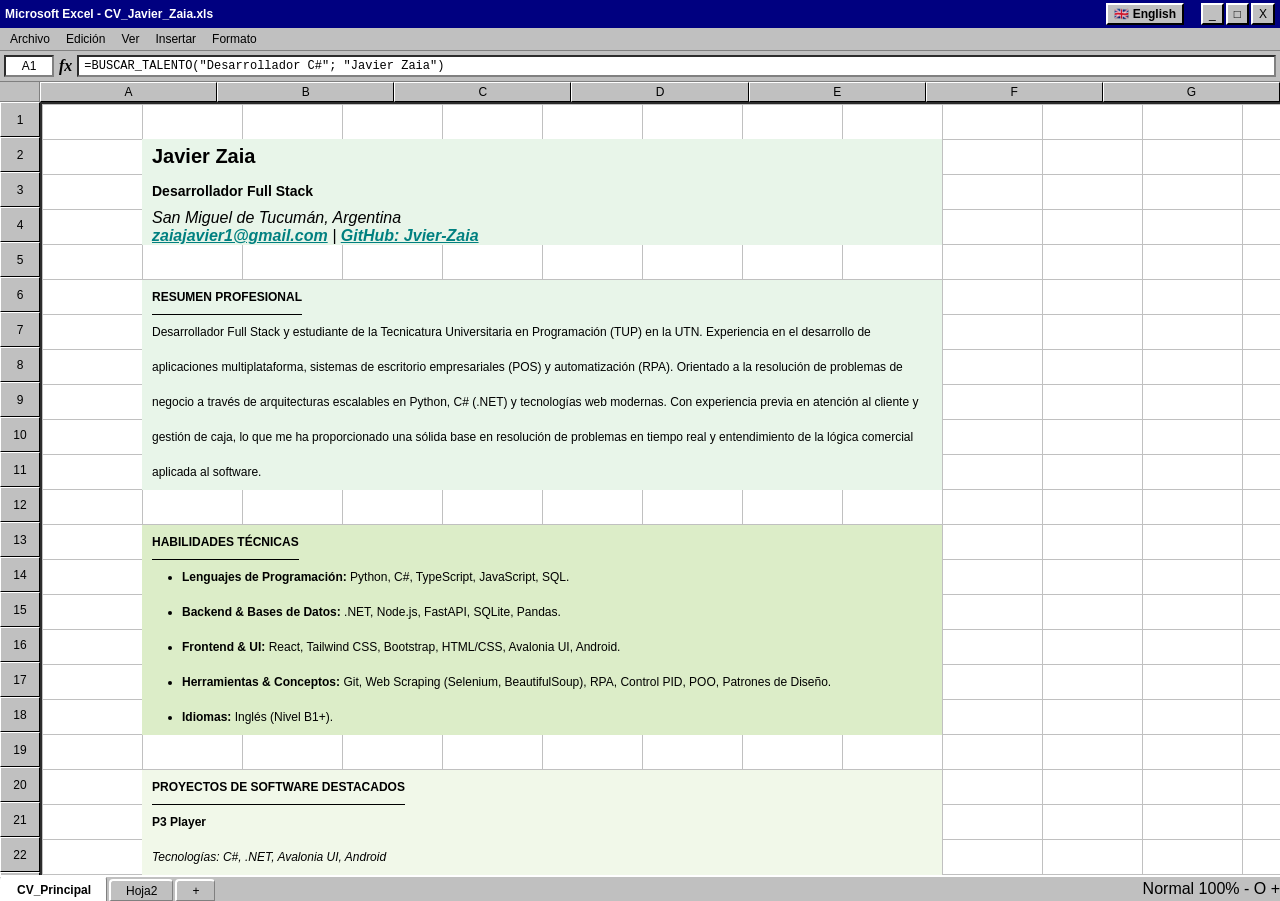
==== index.html @ 42faeeff "Initial commit - Retro Excel CV" ====
<!DOCTYPE html>
<html lang="es">
<head>
    <meta charset="UTF-8">
    <meta name="viewport" content="width=device-width, initial-scale=1.0">
    <title>Javier Zaia - Portfolio</title>
    <link rel="stylesheet" href="style.css">
    <!-- Fuente típica de interfaces de oficina -->
    <link href="https://fonts.googleapis.com/css2?family=Inter:wght@400;500;600;700&display=swap" rel="stylesheet">
</head>
<body>

    <!-- INTERFAZ EXCEL (Solo visible en pantalla) -->
    <div class="excel-ui-header screen-only">
        <div class="window-title-bar">
            <span>Microsoft Excel - CV_Javier_Zaia.xls</span>
            <div class="window-controls">
                <a href="index-en.html" class="win95-button" style="text-decoration:none; color:black; margin-right: 15px;">🇬🇧 English</a>
                <button class="win95-button">_</button>
                <button class="win95-button">□</button>
                <button class="win95-button">X</button>
            </div>
        </div>
        <div class="ribbon">
            <div class="ribbon-tab active">Archivo</div>
            <div class="ribbon-tab">Edición</div>
            <div class="ribbon-tab">Ver</div>
            <div class="ribbon-tab">Insertar</div>
            <div class="ribbon-tab">Formato</div>
        </div>
        <div class="formula-bar">
            <div class="cell-name">A1</div>
            <div class="fx-icon">fx</div>
            <div class="formula-input">=BUSCAR_TALENTO("Desarrollador C#"; "Javier Zaia")</div>
        </div>
        <div class="col-headers">
            <div class="corner"></div>
            <div class="col-header">A</div>
            <div class="col-header">B</div>
            <div class="col-header">C</div>
            <div class="col-header">D</div>
            <div class="col-header">E</div>
            <div class="col-header">F</div>
            <div class="col-header">G</div>
        </div>
    </div>

    <div class="excel-grid">
        <!-- Columna de números dinámica -->
        <div class="row-numbers screen-only" id="rowNumbers">
            <!-- Se llenará con JavaScript para que no quede espacio gris -->
        </div>

        <!-- CONTENIDO REAL (CV ATS-Friendly) -->
        <main class="cv-content">
            <header class="sheet-section">
                <h1>Javier Zaia</h1>
                <h2>Desarrollador Full Stack</h2>
                <address>
                    San Miguel de Tucumán, Argentina<br>
                    <a href="mailto:zaiajavier1@gmail.com">zaiajavier1@gmail.com</a> |
                    <a href="https://github.com/Jvier-Zaia" target="_blank">GitHub: Jvier-Zaia</a>
                </address>
            </header>

            <section id="perfil" class="sheet-section">
                <h3>Resumen Profesional</h3>
                <p>Desarrollador Full Stack y estudiante de la Tecnicatura Universitaria en Programación (TUP) en la UTN. Experiencia en el desarrollo de aplicaciones multiplataforma, sistemas de escritorio empresariales (POS) y automatización (RPA). Orientado a la resolución de problemas de negocio a través de arquitecturas escalables en Python, C# (.NET) y tecnologías web modernas. Con experiencia previa en atención al cliente y gestión de caja, lo que me ha proporcionado una sólida base en resolución de problemas en tiempo real y entendimiento de la lógica comercial aplicada al software.</p>
            </section>

            <section id="habilidades" class="sheet-section">
                <h3>Habilidades Técnicas</h3>
                <ul>
                    <li><strong>Lenguajes de Programación:</strong> Python, C#, TypeScript, JavaScript, SQL.</li>
                    <li><strong>Backend & Bases de Datos:</strong> .NET, Node.js, FastAPI, SQLite, Pandas.</li>
                    <li><strong>Frontend & UI:</strong> React, Tailwind CSS, Bootstrap, HTML/CSS, Avalonia UI, Android.</li>
                    <li><strong>Herramientas & Conceptos:</strong> Git, Web Scraping (Selenium, BeautifulSoup), RPA, Control PID, POO, Patrones de Diseño.</li>
                    <li><strong>Idiomas:</strong> Inglés (Nivel B1+).</li>
                </ul>
            </section>

            <section id="proyectos" class="sheet-section">
                <h3>Proyectos de Software Destacados</h3>
                <article>
                    <h4>P3 Player </h4>
                    <p><em>Tecnologías: C#, .NET, Avalonia UI, Android</em></p>
                    <ul>
                        <li>Desarrollé un reproductor multimedia nativo para Android con generación procedural de gráficos (nebulosas) en tiempo real.</li>
                        <li>Diseñé servicios de primer plano (Foreground Services) nativos (Media3) para garantizar la reproducción continua en segundo plano y el control mediante notificaciones con pantalla bloqueada.</li>
                        <li>Implementé la interfaz de usuario con controles de reproducción personalizados utilizando Avalonia UI sobre el ecosistema .NET.</li>
                    </ul>
                </article>
                
                <article>
                    <h4>Sistema POS & Gestión Contable</h4>
                    <p><em>Tecnologías: Python, Tkinter, SQLite, Pandas, Matplotlib</em></p>
                    <ul>
                        <li>Creé una aplicación de escritorio integral para la gestión de puntos de venta y control de inventario en entornos empresariales.</li>
                        <li>Desarrollé un módulo de Business Intelligence integrado que genera gráficos dinámicos y exporta reportes financieros estructurados a Excel.</li>
                        <li>Optimizé las consultas a base de datos para manejar eficientemente grandes volúmenes de transacciones y datos de proveedores.</li>
                    </ul>
                </article>

                <article>
                    <h4>Gem SCADA Simulator & Moodle Bot</h4>
                    <p><em>Tecnologías: Python, Curses, Selenium, RPA</em></p>
                    <ul>
                        <li>Diseñé un simulador industrial interactivo ("Digital Twin") basado en consola y un Controlador PID matemático programado desde cero.</li>
                        <li>Desarrollé un bot de automatización de procesos robóticos (RPA) capaz de navegar plataformas educativas complejas y consolidar materiales de estudio masivamente.</li>
                    </ul>
                </article>
            </section>
            
            <section id="experiencia" class="sheet-section">
                <h3>Experiencia Laboral</h3>
                <article>
                    <h4>Atención al Público y Control de Caja</h4>
                    <p><em>San Miguel de Tucumán</em></p>
                    <ul>
                        <li>Responsable de operaciones de caja, arqueos y conciliación diaria, garantizando la precisión en las transacciones financieras.</li>
                        <li>Atención directa al cliente, resolución de conflictos y optimización de la experiencia de usuario en el punto de venta.</li>
                        <li>Esta experiencia directa en la operatoria comercial fue clave para el diseño lógico y la interfaz de usuario de mi posterior "Sistema POS & Gestión Contable".</li>
                    </ul>
                </article>
            </section>

            <section id="educacion" class="sheet-section">
                <h3>Educación</h3>
                <article>
                    <h4>Tecnicatura Universitaria en Programación (TUP)</h4>
                    <p>Universidad Tecnológica Nacional (UTN) | <em>2026 - Presente</em></p>
                </article>
                <article>
                    <h4>Certificación Oficial en Desarrollo Frontend</h4>
                    <p>Universidad Tecnológica Nacional (UTN) | <em>2025</em></p>
                    <p><a href="https://validator.centrodeelearning.com/validator/MysMjYEVnL" target="_blank" style="font-weight: 500;">Ver Credencial (Validador UTN) 🔗</a></p>
                </article>
            </section>
        </main>
    </div>

    <!-- Pestañas inferiores (Excel Footer) -->
    <footer class="excel-footer screen-only">
        <div class="sheet-tabs">
            <button class="sheet-tab active">CV_Principal</button>
            <button class="sheet-tab">Hoja2</button>
            <button class="sheet-tab">+</button>
        </div>
        <div class="zoom-controls">
            <span>Normal</span>
            <span>100%</span>
            <span>- O +</span>
        </div>
    </footer>

    <script src="script.js"></script>
</body>
</html>
---- style.css ----
/* =========================================
   VARIABLES GLOBALES (Retro Excel 95 / Win95 Colors)
   ========================================= */
:root {
    --win95-bg: #c0c0c0;
    --win95-border-light: #ffffff;
    --win95-border-dark: #808080;
    --win95-border-black: #000000;
    --excel-green: #008080; /* Teal clásico de Win95 */
    --excel-cell-bg: #ffffff;
    --excel-text: #000000;
    --excel-selection: #000080; /* Azul oscuro de selección Win95 */
    --excel-selection-text: #ffffff;
}

* {
    box-sizing: border-box;
    margin: 0;
    padding: 0;
}

/* Tipografía retro sin anti-aliasing */
body {
    font-family: 'MS Sans Serif', 'Tahoma', 'Verdana', sans-serif;
    color: var(--excel-text);
    background-color: var(--win95-bg);
    height: 100vh;
    display: flex;
    flex-direction: column;
    overflow: hidden;
    -webkit-font-smoothing: none;
}

/* Efecto de borde 3D clásico de Windows 95 */
.win95-panel {
    border-top: 2px solid var(--win95-border-light);
    border-left: 2px solid var(--win95-border-light);
    border-bottom: 2px solid var(--win95-border-dark);
    border-right: 2px solid var(--win95-border-dark);
    background-color: var(--win95-bg);
}

/* Botón clásico Win95 */
.win95-button {
    border-top: 2px solid var(--win95-border-light);
    border-left: 2px solid var(--win95-border-light);
    border-bottom: 2px solid var(--win95-border-black);
    border-right: 2px solid var(--win95-border-black);
    background-color: var(--win95-bg);
    color: var(--excel-text);
    padding: 2px 6px;
    font-size: 12px;
    cursor: default;
}
.win95-button:active {
    border-top: 2px solid var(--win95-border-black);
    border-left: 2px solid var(--win95-border-black);
    border-bottom: 2px solid var(--win95-border-light);
    border-right: 2px solid var(--win95-border-light);
    padding: 3px 5px 1px 7px; /* Efecto de hundimiento */
}

/* =========================================
   PANTALLA: INTERFAZ RETRO EXCEL 95
   ========================================= */
@media screen {
    .excel-ui-header {
        background-color: var(--win95-bg);
        display: flex;
        flex-direction: column;
    }

    /* Barra de título de la ventana (Azul oscuro clásico) */
    .window-title-bar {
        background-color: var(--excel-selection);
        color: white;
        padding: 3px 5px;
        font-weight: bold;
        display: flex;
        justify-content: space-between;
        align-items: center;
        font-size: 12px;
    }

    .window-controls {
        display: flex;
        gap: 2px;
    }

    .ribbon {
        display: flex;
        align-items: center;
        padding: 2px;
        background-color: var(--win95-bg);
        font-size: 12px;
        border-bottom: 1px solid var(--win95-border-dark);
    }

    .ribbon-tab {
        padding: 2px 8px;
        cursor: default;
        color: var(--excel-text);
    }

    .ribbon-tab:hover {
        background-color: var(--excel-selection);
        color: var(--excel-selection-text);
    }

    .formula-bar {
        display: flex;
        background-color: var(--win95-bg);
        padding: 4px;
        align-items: center;
        gap: 5px;
        border-bottom: 1px solid var(--win95-border-dark);
    }

    .cell-name {
        background-color: white;
        border: 2px inset var(--win95-border-dark);
        padding: 2px 5px;
        font-size: 12px;
        width: 50px;
        text-align: center;
    }

    .fx-icon {
        font-style: italic;
        font-weight: bold;
        font-family: serif;
    }

    .formula-input {
        background-color: white;
        border: 2px inset var(--win95-border-dark);
        flex-grow: 1;
        padding: 2px 5px;
        font-family: 'Courier New', Courier, monospace;
        font-size: 12px;
    }

    /* Cabeceras de Columnas */
    .col-headers {
        display: flex;
        background-color: var(--win95-bg);
    }

    .corner {
        width: 40px;
        min-width: 40px;
        border-right: 1px solid var(--win95-border-dark);
        border-bottom: 1px solid var(--win95-border-dark);
        background-color: var(--win95-bg);
    }

    .col-header {
        flex: 1;
        min-width: 100px;
        text-align: center;
        font-size: 12px;
        color: var(--excel-text);
        padding: 2px 0;
        border-top: 1px solid var(--win95-border-light);
        border-left: 1px solid var(--win95-border-light);
        border-bottom: 1px solid var(--win95-border-black);
        border-right: 1px solid var(--win95-border-black);
    }

    /* Grilla Principal */
    .excel-grid {
        display: flex;
        flex-grow: 1;
        overflow: auto;
        background-color: var(--win95-bg);
    }

    .row-numbers {
        width: 40px;
        min-width: 40px;
        background-color: var(--win95-bg);
        display: flex;
        flex-direction: column;
    }

    .row-number {
        height: 35px;
        text-align: center;
        font-size: 12px;
        color: var(--excel-text);
        line-height: 35px;
        border-top: 1px solid var(--win95-border-light);
        border-left: 1px solid var(--win95-border-light);
        border-bottom: 1px solid var(--win95-border-black);
        border-right: 1px solid var(--win95-border-black);
    }

    /* Contenido Estilizado como Celdas Retro */
    .cv-content {
        flex-grow: 1;
        min-height: calc(500 * 35px); /* Forza la grilla a bajar 500 filas igual que los números */
        background-color: var(--excel-cell-bg);
        background-image: 
            linear-gradient(#c0c0c0 1px, transparent 1px),
            linear-gradient(90deg, #c0c0c0 1px, transparent 1px);
        background-size: 100px 35px;
        padding: 0; /* Cero padding para que alinee exacto con la grilla */
        border-top: 2px inset var(--win95-border-dark);
        border-left: 2px inset var(--win95-border-dark);
        position: relative;
    }

    .sheet-section {
        background-color: #e8f5e9; /* Tono verde muy claro 1 */
        margin: 35px 0 35px 100px; /* 1 fila top/bottom, 1 columna (100px) izq */
        padding: 0 10px; /* Separación horizontal para no pegarse a la línea */
        outline: 2px solid transparent;
        outline-offset: -2px; /* El outline no rompe la grilla */
        transition: none; /* Sin animaciones en los 90s! */
        max-width: 800px;
    }

    .sheet-section:nth-of-type(even) {
        background-color: #dcedc8; /* Tono verde muy claro 2 */
    }

    .sheet-section:nth-of-type(3n) {
        background-color: #f1f8e9; /* Tono verde muy claro 3 */
    }

    .sheet-section:hover, .sheet-section.selected {
        outline: 2px solid var(--excel-text); /* Borde negro de celda seleccionada */
        background-color: rgba(0, 0, 0, 0.05); /* Efecto de selección retro */
    }

    /* Tipografía Retro alineada a celdas de 35px */
    h1 { font-size: 20px; font-weight: bold; margin-bottom: 0; line-height: 35px; }
    h2 { font-size: 14px; font-weight: bold; margin-bottom: 0; line-height: 35px; }
    h3 { 
        font-size: 12px; 
        font-weight: bold; 
        border-bottom: 1px solid var(--excel-text); 
        display: inline-block; 
        margin-bottom: 0; 
        line-height: 34px; /* Ajuste para el borde */
        text-transform: uppercase; 
    }
    h4 { font-size: 12px; font-weight: bold; margin-top: 0; margin-bottom: 0; line-height: 35px; }
    p, ul { font-size: 12px; line-height: 35px; margin-bottom: 0; }
    ul { padding-left: 30px; }
    li { line-height: 35px; margin-bottom: 0; }
    a { color: var(--excel-green); text-decoration: underline; font-weight: bold; }
    a:visited { color: var(--excel-green); }

    /* Footer / Pestañas */
    .excel-footer {
        height: 25px;
        background-color: var(--win95-bg);
        display: flex;
        justify-content: space-between;
        align-items: center;
        border-top: 2px solid var(--win95-border-light);
    }

    .sheet-tabs {
        display: flex;
        align-items: center;
        height: 100%;
    }

    .sheet-tab {
        border-top: 2px solid var(--win95-border-light);
        border-left: 2px solid var(--win95-border-light);
        border-bottom: 1px solid var(--win95-border-dark);
        border-right: 1px solid var(--win95-border-dark);
        background-color: var(--win95-bg);
        padding: 0 15px;
        height: 22px;
        font-family: inherit;
        font-size: 12px;
        cursor: default;
        margin-top: 3px;
        margin-right: 2px;
        border-radius: 4px 4px 0 0;
    }

    .sheet-tab.active {
        background-color: white;
        border-bottom: none;
        height: 25px;
        margin-top: 0;
        font-weight: bold;
    }
}

/* =========================================
   IMPRESIÓN (PDF / ATS-Friendly) - INTACTO
   ========================================= */
@media print {
    .screen-only { display: none !important; }
    body {
        height: auto; overflow: visible; background-color: white; color: black;
        font-family: Arial, Helvetica, sans-serif; font-size: 11pt; line-height: 1.5;
    }
    .excel-grid, .cv-content, .sheet-section {
        display: block; background: none; padding: 0; border: none; box-shadow: none; margin-bottom: 15pt;
    }
    h1 { font-size: 24pt; text-align: center; margin-bottom: 5pt; }
    h2 { font-size: 14pt; text-align: center; margin-bottom: 10pt; }
    address { text-align: center; margin-bottom: 20pt; }
    h3 { font-size: 13pt; border-bottom: 1pt solid black; margin-bottom: 10pt; text-transform: uppercase; padding-bottom: 2pt; }
    h4 { font-size: 12pt; margin-bottom: 5pt; }
    ul { padding-left: 20pt; margin-bottom: 10pt; }
    a { color: black; text-decoration: none; }
    * { box-shadow: none !important; text-shadow: none !important; }
}
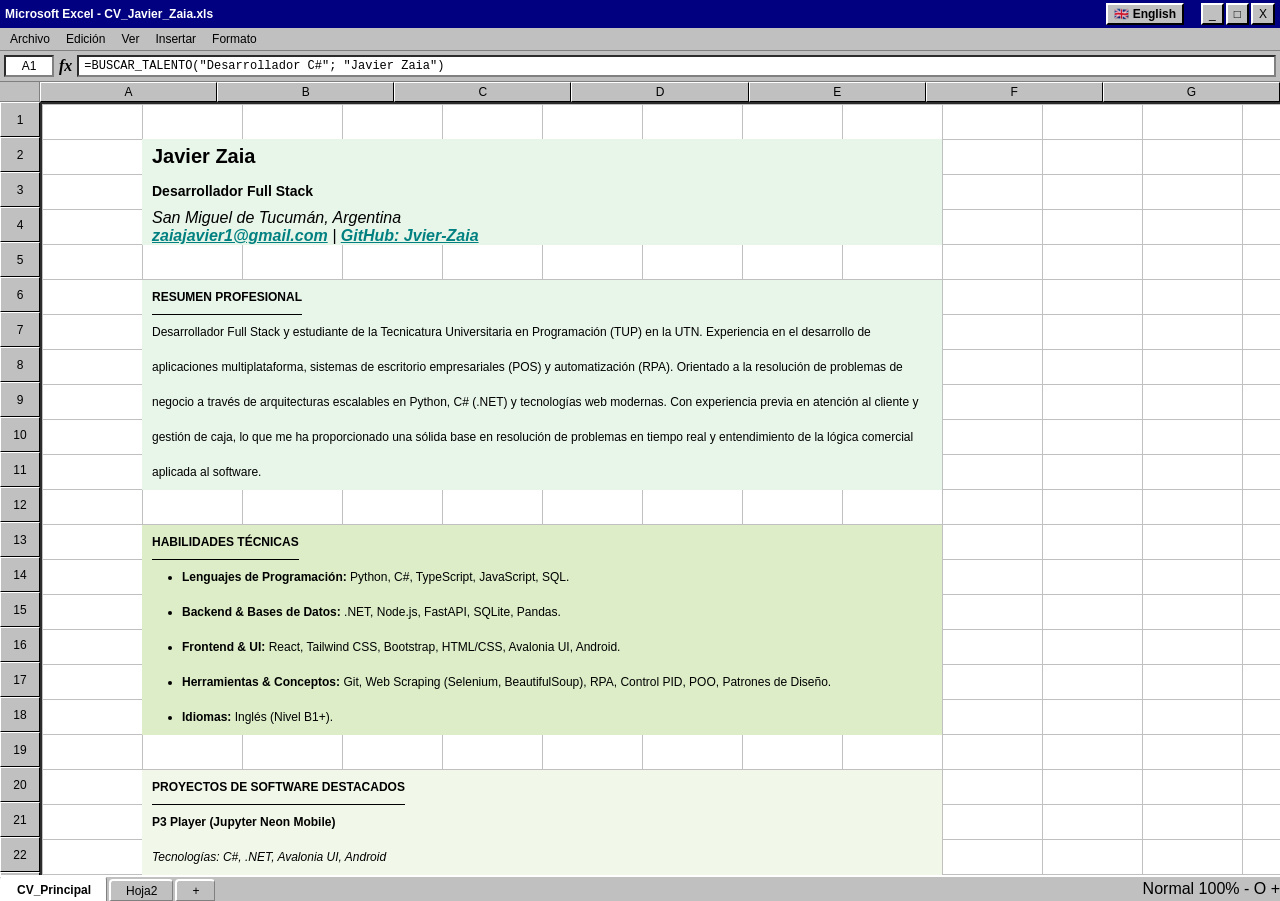
==== commit 90922bb9: "Add download button and fix grid height to 55" ====
--- a/index.html
+++ b/index.html
@@ -82,8 +82,9 @@
             <section id="proyectos" class="sheet-section">
                 <h3>Proyectos de Software Destacados</h3>
                 <article>
-                    <h4>P3 Player </h4>
+                    <h4>P3 Player (Jupyter Neon Mobile)</h4>
                     <p><em>Tecnologías: C#, .NET, Avalonia UI, Android</em></p>
+                    <p><a href="https://github.com/Jvier-Zaia/JupyterNeonMobile/releases" target="_blank" class="win95-button" style="text-decoration: none; color: black; font-weight: normal; margin-top: 5px; display: inline-block;">⬇️ Descargar APK</a></p>
                     <ul>
                         <li>Desarrollé un reproductor multimedia nativo para Android con generación procedural de gráficos (nebulosas) en tiempo real.</li>
                         <li>Diseñé servicios de primer plano (Foreground Services) nativos (Media3) para garantizar la reproducción continua en segundo plano y el control mediante notificaciones con pantalla bloqueada.</li>
--- a/style.css
+++ b/style.css
@@ -198,7 +198,7 @@
     /* Contenido Estilizado como Celdas Retro */
     .cv-content {
         flex-grow: 1;
-        min-height: calc(500 * 35px); /* Forza la grilla a bajar 500 filas igual que los números */
+        height: calc(55 * 35px); /* Forza la grilla a terminar exactamente en la fila 55 */
         background-color: var(--excel-cell-bg);
         background-image: 
             linear-gradient(#c0c0c0 1px, transparent 1px),
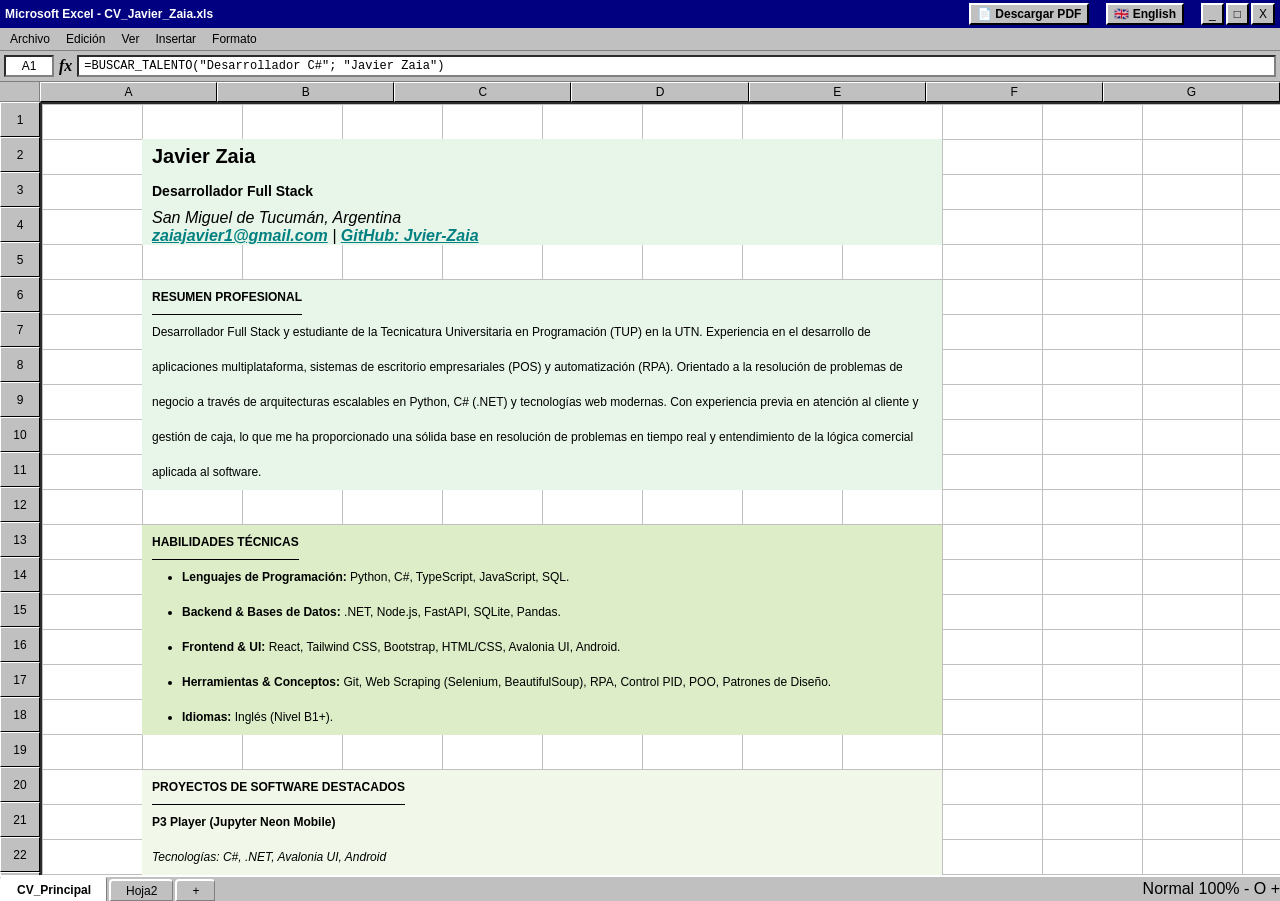
==== commit 7b5f2798: "Add automatically generated ATS-friendly PDF CVs and download buttons" ====
--- a/index.html
+++ b/index.html
@@ -15,6 +15,7 @@
         <div class="window-title-bar">
             <span>Microsoft Excel - CV_Javier_Zaia.xls</span>
             <div class="window-controls">
+                <a href="CV_Javier_Zaia_ES.pdf" target="_blank" class="win95-button" style="text-decoration:none; color:black; margin-right: 15px;">📄 Descargar PDF</a>
                 <a href="index-en.html" class="win95-button" style="text-decoration:none; color:black; margin-right: 15px;">🇬🇧 English</a>
                 <button class="win95-button">_</button>
                 <button class="win95-button">□</button>
@@ -84,8 +85,9 @@
                 <article>
                     <h4>P3 Player (Jupyter Neon Mobile)</h4>
                     <p><em>Tecnologías: C#, .NET, Avalonia UI, Android</em></p>
-                    <p><a href="https://github.com/Jvier-Zaia/JupyterNeonMobile/releases" target="_blank" class="win95-button" style="text-decoration: none; color: black; font-weight: normal; margin-top: 5px; display: inline-block;">⬇️ Descargar APK</a></p>
+                    <p><a href="./P3_v8.apk" download class="win95-button" style="text-decoration: none; color: black; font-weight: normal; margin-top: 5px; display: inline-block;">⬇️ Descargar APK</a></p>
                     <ul>
+                        <li>Implementé un motor de red para importar y descargar música directamente mediante enlaces, gestionando asincronía, extracción de metadatos y almacenamiento local seguro.</li>
                         <li>Desarrollé un reproductor multimedia nativo para Android con generación procedural de gráficos (nebulosas) en tiempo real.</li>
                         <li>Diseñé servicios de primer plano (Foreground Services) nativos (Media3) para garantizar la reproducción continua en segundo plano y el control mediante notificaciones con pantalla bloqueada.</li>
                         <li>Implementé la interfaz de usuario con controles de reproducción personalizados utilizando Avalonia UI sobre el ecosistema .NET.</li>
